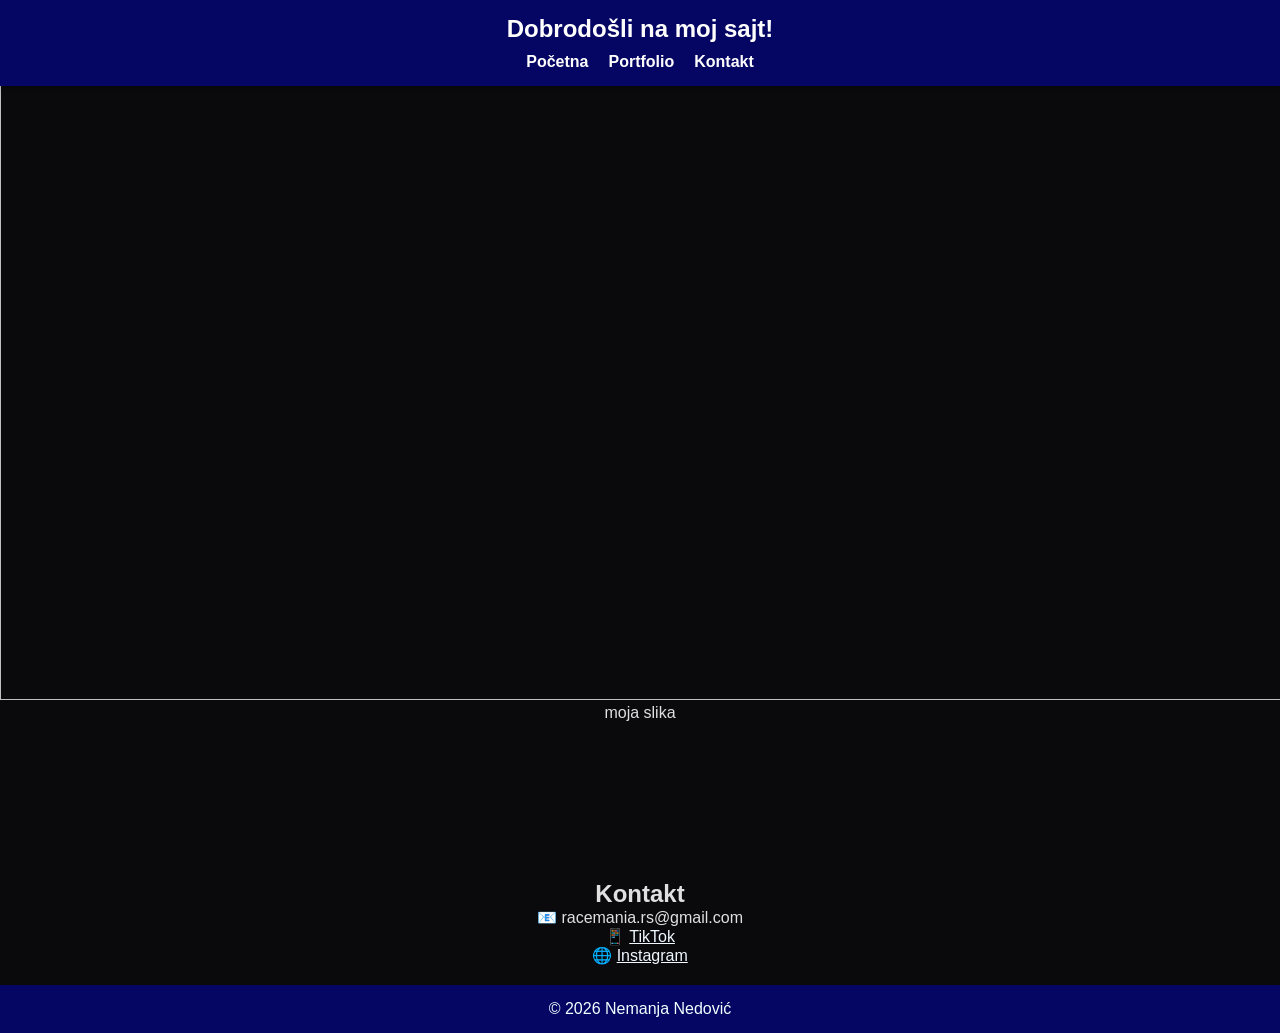
==== kontakt.html @ 8a37e031 "Add files via upload" ====
<!DOCTYPE html>
<html lang="sr">
<head>
    <meta charset="UTF-8">
    <meta name="viewport" content="width=device-width, initial-scale=1.0">
    <title>O meni</title>
    <link rel="stylesheet" href="style.css">
</head>
<body>
    <header>
        <h1>Dobrodošli na moj sajt!</h1>
        <nav>
            <ul>
                <li><a href="index.html">Početna</a></li>
                <li><a href="portfolio.html">Portfolio</a></li>
                <li><a href="kontakt.html">Kontakt</a></li>
            </ul>
        </nav>
    </header>
    <img src="slike/batman.jpg" height="700" width="2000"><p style="text-align: center;" >moja slika</p><img>
    <main>
        <h2 style="text-align: center;">Kontakt</h2>

        <p style="text-align: center;">
        📧 racemania.rs@gmail.com <br>
        📱 <a href="https://www.tiktok.com/@racemania.rs" target="_blank"; style="color:aliceblue"> TikTok</a>  <br>
        🌐 <a href="https://www.instagram.com/racemania.rs" target="_blank"; style="color:aliceblue"> Instagram</a>
    </p>
        
    </main>

    <footer>
        <p style="color: azure;">&copy; 2026 Nemanja Nedović</p>
    </footer>
</body>
</html>
---- style.css ----
* {
    margin: 0;
    padding: 0;
    box-sizing: border-box;
    font-family: Arial, sans-serif;
}
body {
  background-color: #0A0A0C; 
  color: #E0E0E0;            
}

p {
    color: #E0E0E0
}
header {
    position: fixed;
    top: 0;
    left: 0;
    width: 100%;
    background-color: #050663; 
    color: white;
    padding: 15px 0;
    text-align: center;
    z-index: 1000;
    box-shadow: 0 2px 5px rgba(0,0,0,0.2);
}

header h1 {
    margin-bottom: 10px;
    font-size: 24px;
}

nav ul {
    list-style: none;
    display: flex;
    justify-content: center;
    gap: 20px;
}

nav a {
    text-decoration: none;
    color: white;
    font-weight: bold;
    transition: color 0.3s;
}

nav a:hover {
    color: #F1BE48; 
}


main {
    margin-top: 120px; 
    padding: 20px;
}


section {
    margin-bottom: 50px;
    padding: 20px;
    border-radius: 10px;
    background-color: #16191E;
}


footer {
    text-align: center;
    padding: 15px;
    background-color: #050663;
    color: white;
}
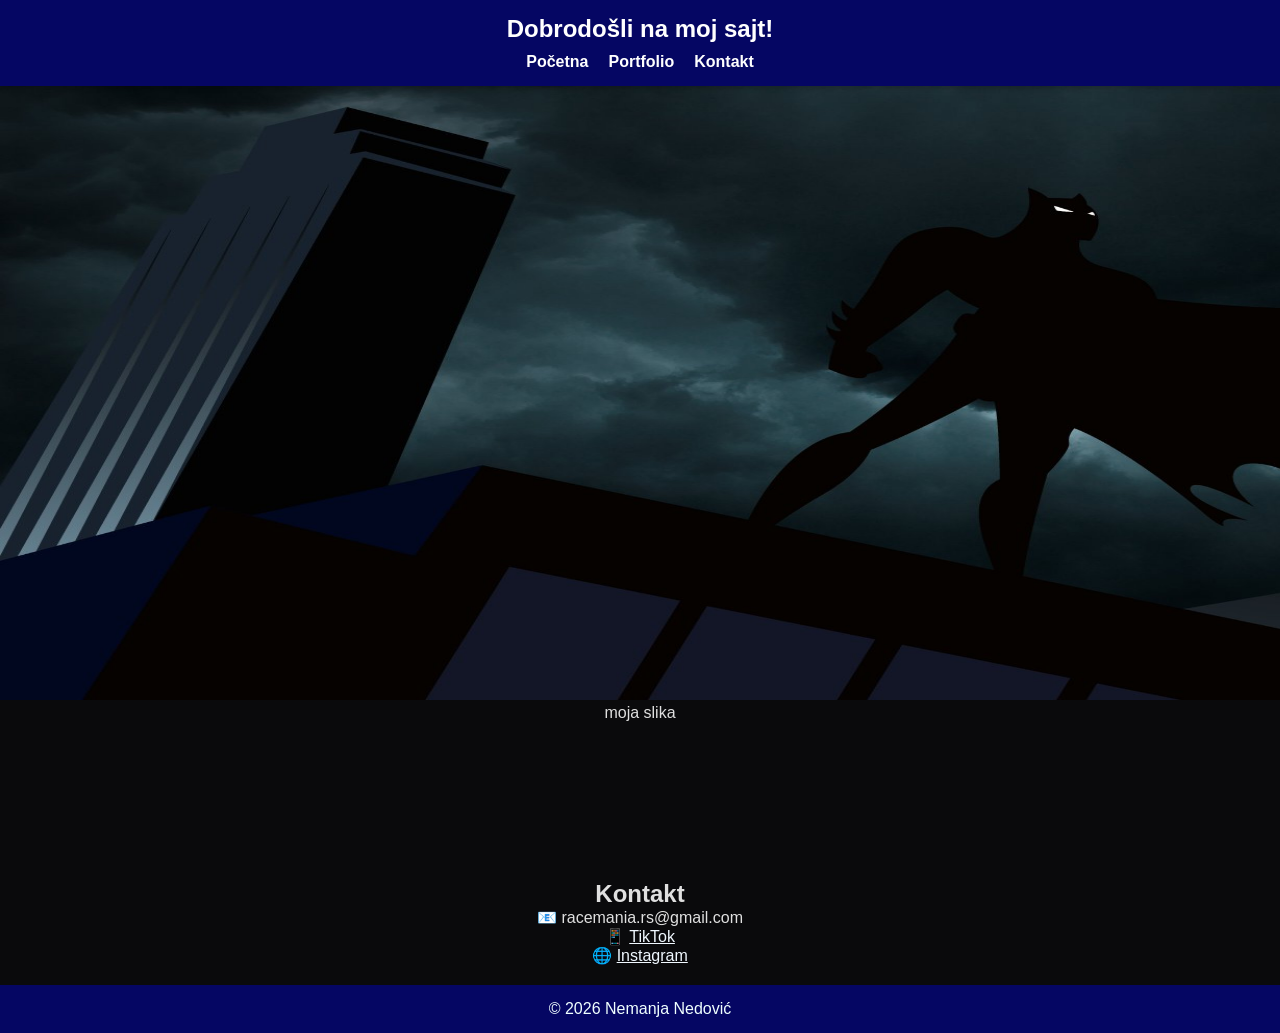
==== commit 397ac68b: "Update kontakt.html" ====
--- a/kontakt.html
+++ b/kontakt.html
@@ -17,7 +17,7 @@
             </ul>
         </nav>
     </header>
-    <img src="slike/batman.jpg" height="700" width="2000"><p style="text-align: center;" >moja slika</p><img>
+    <img src="batman.jpg" height="700" width="2000"><p style="text-align: center;" >moja slika</p><img>
     <main>
         <h2 style="text-align: center;">Kontakt</h2>
 
@@ -33,4 +33,4 @@
         <p style="color: azure;">&copy; 2026 Nemanja Nedović</p>
     </footer>
 </body>
-</html>+</html>
